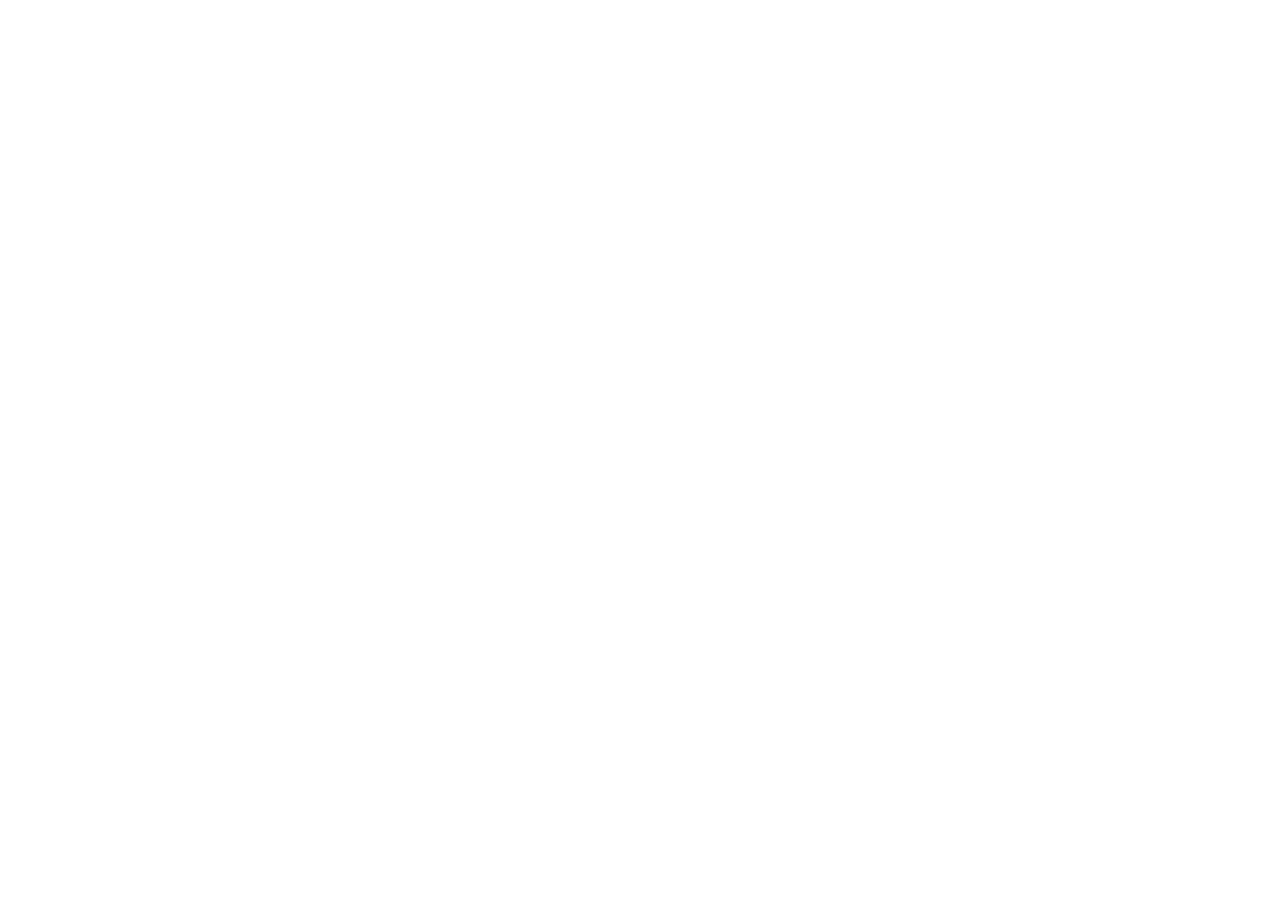
==== repo-infos.html @ e2b97bbb "inicio da pagina de detalhes" ====
<!DOCTYPE html>
<html lang="pt-br">

<head>
  <meta charset="UTF-8">
  <meta name="viewport" content="width=device-width, initial-scale=1.0">
  <title>Informações</title>
  <link rel="stylesheet" href="style2.css">
</head>

<body>
  <div id="infos">
    <img id="icon" src="">
    <p id="name"></p>
    <p id="desc"></p>
    <p id="langs"></p>
  </div>
  <script src='node_modules/jquery/dist/jquery.min.js'></script>
  <script src="main2.js"></script>
</body>

</html>
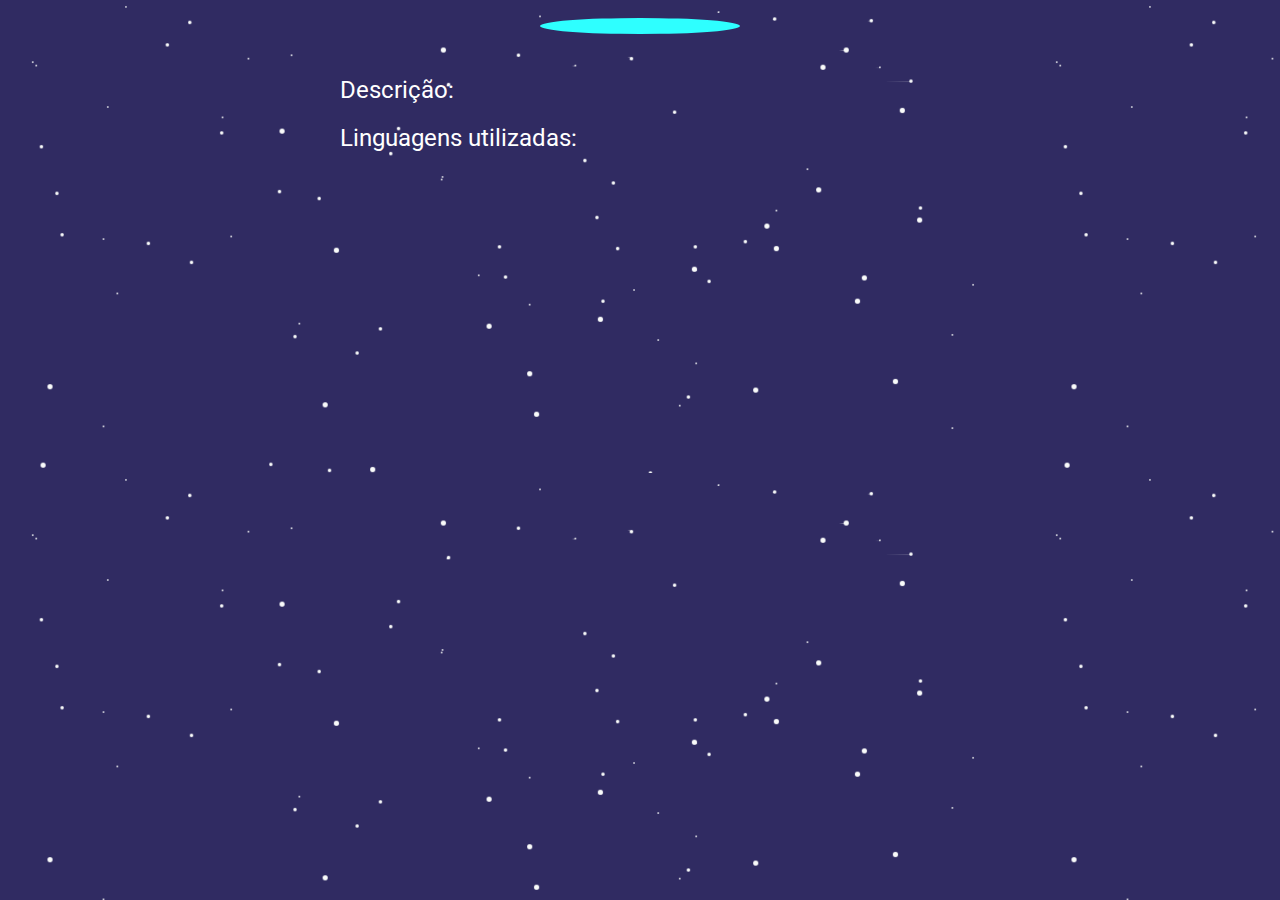
==== commit 295906f5: "melhoras na pagina de detalhes e atualização do código" ====
--- a/repo-infos.html
+++ b/repo-infos.html
@@ -11,10 +11,13 @@
 <body>
   <div id="infos">
     <img id="icon" src="">
-    <p id="name"></p>
-    <p id="desc"></p>
-    <p id="langs"></p>
+    <div>
+      <p id="name"></p>
+      <p id="desc">Descrição: </p>
+      <p id="langs">Linguagens utilizadas: </p>
+    </div>
   </div>
+
   <script src='node_modules/jquery/dist/jquery.min.js'></script>
   <script src="main2.js"></script>
 </body>
--- a/style2.css
+++ b/style2.css
@@ -0,0 +1,61 @@
+@import url('https://fonts.googleapis.com/css2?family=Roboto:wght@100;300;400&display=swap');
+
+:root{
+  --primary-color: #2effff;
+}
+
+* {
+  font-family: 'Roboto', sans-serif;
+  margin: 0;
+  padding: 0;
+  box-sizing: border-box;
+  outline: none;
+}
+
+body {
+  background-image: url('images/bg.png');
+}
+
+#infos {
+  display: flex;
+  flex-direction: column;
+  width: max-content;
+  justify-content: center;
+  align-items: center;
+  position: relative;
+  margin: 2vh auto;
+}
+
+#infos img {
+  border-radius: 50%;
+  width: 200px;
+  border: 8px solid var(--primary-color);
+}
+
+#infos div {
+  display: flex;
+  flex-direction: column;
+  margin-top: 32px;
+  color: #fff;
+  line-height: 2;
+}
+
+#name a{
+  font-size: 32px;
+  text-decoration: none;
+  color: #fff;
+}
+
+#desc {
+  width: 600px;
+}
+
+#desc, #langs {
+  font-size: 24px;
+}
+
+#lang {
+  padding: 4px 8px;
+  background-color: var(--primary-color);
+  border-radius: 0.5em;
+}